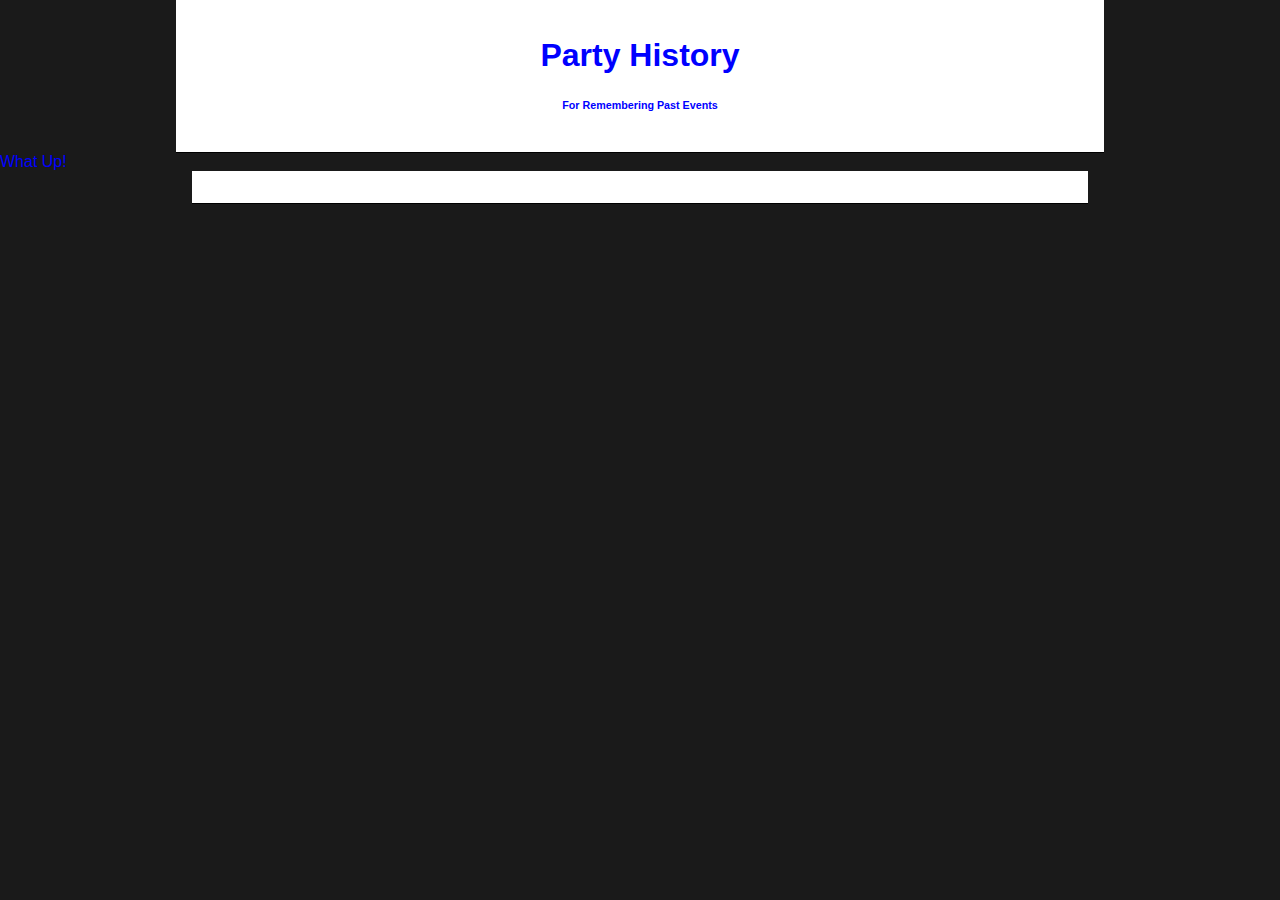
==== history.html @ 92a54d63 "Started structuring real input types, began history page to practice using table" ====
<!DOCTYPE HTML>

<html>
<head>
	<title>Party History</title>
	<link rel="stylesheet" href="styles.css">
</head>

<body>

<header>
	<h1>Party History</h1>
	<h6>For Remembering Past Events</h6>
</header>

<table>
	<thead>What Up!</thead>

	
</table>

<script src="https://cdn.firebase.com/js/client/2.1.0/firebase.js"></script>
<script src="https://cdnjs.cloudflare.com/ajax/libs/jquery/2.1.3/jquery.min.js"></script>
<script src="history.js"></script>
</body>
</htmL>
---- styles.css ----
body {
  font: 1rem Helvetica, sans-serif;
  color: blue;
  background-color: rgba(1, 1, 1, 0.9);
  margin: 0;
  padding: 0;
  display: block; }

section, header, footer, table {
  width: 70%;
  margin: 0 auto;
  border-bottom: 1px solid black;
  padding: 1rem;
  background-color: white; }

button {
  padding: 1rem; }

header {
  text-align: center; }

form {
  margin: 0 auto;
  padding: 0 2rem; }

input {
  text-align: center;
  height: 2rem;
  width: 100%; }

#party-definition {
  display: none;
  text-align: left; }

#party-definition:hover {
  cursor: pointer; }

/*# sourceMappingURL=styles.css.map */
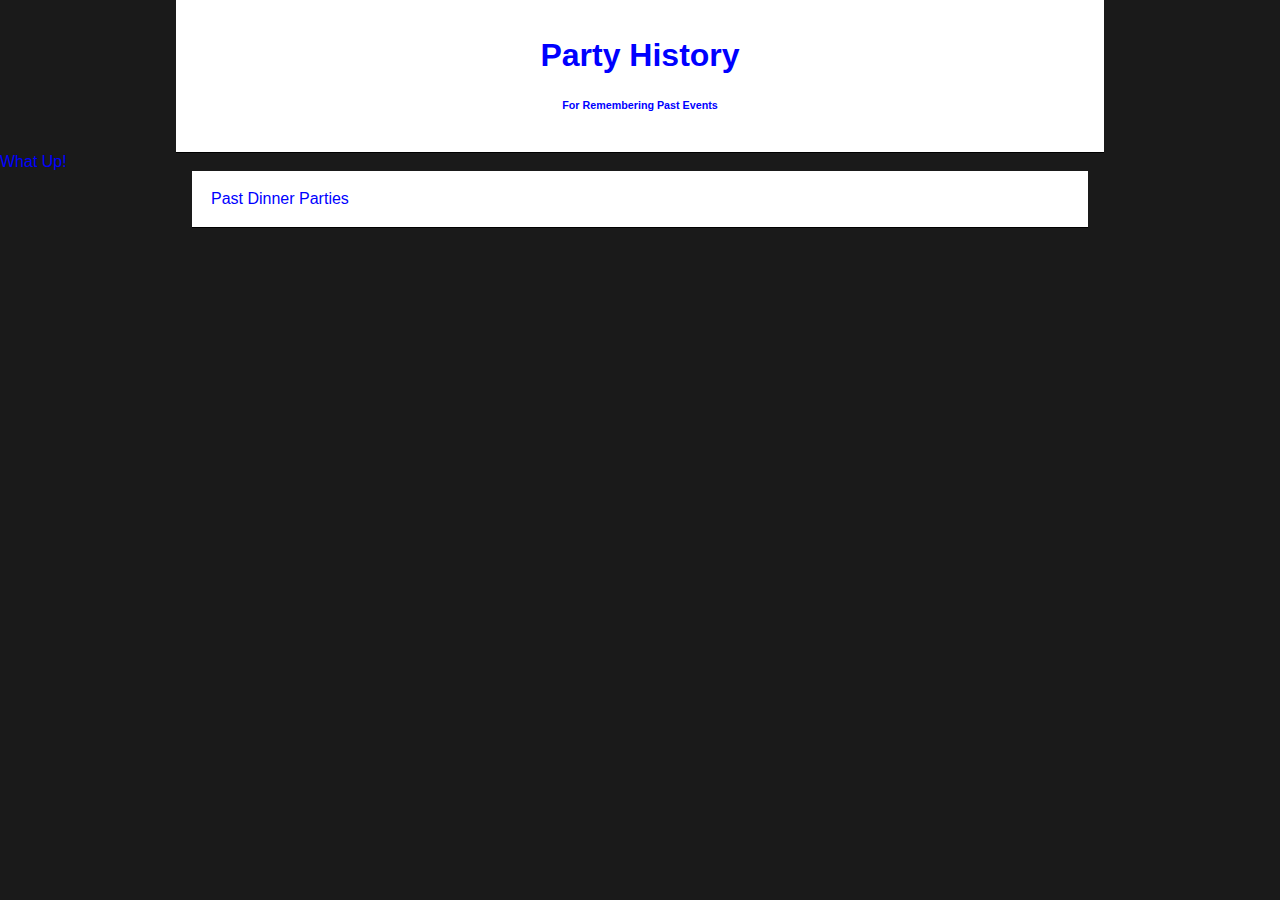
==== commit 62fe4a96: "the form submission is now dynamic and data structure correctly in firebase to create a history. Dat" ====
--- a/history.html
+++ b/history.html
@@ -15,6 +15,11 @@
 
 <table>
 	<thead>What Up!</thead>
+	<tr>
+		<td>Past Dinner Parties</td>
+		<td id='dinner-theme'></td>
+		<td></td>
+	</tr>
 
 	
 </table>
--- a/styles.css
+++ b/styles.css
@@ -6,7 +6,7 @@
   padding: 0;
   display: block; }
 
-section, header, footer, table {
+section, header, footer, table, thead {
   width: 70%;
   margin: 0 auto;
   border-bottom: 1px solid black;
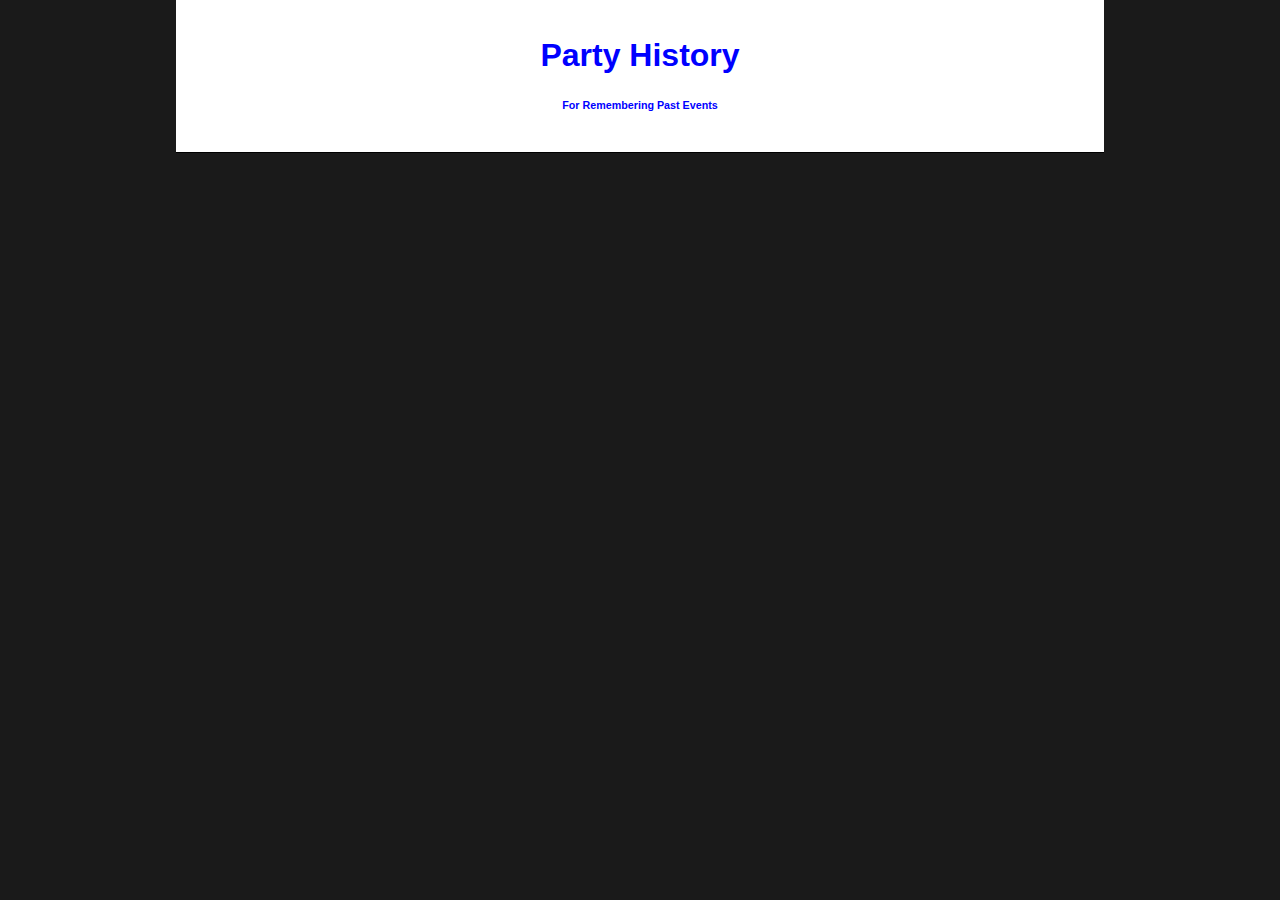
==== commit 659ca75b: "Fixing the history so it generates the table dynamically" ====
--- a/history.html
+++ b/history.html
@@ -13,16 +13,17 @@
 	<h6>For Remembering Past Events</h6>
 </header>
 
-<table>
-	<thead>What Up!</thead>
+<div id="dynamic-history">
+
+	<!-- <thead>What Up!</thead>
 	<tr>
 		<td>Past Dinner Parties</td>
 		<td id='dinner-theme'></td>
 		<td></td>
-	</tr>
+	</tr> -->
 
 	
-</table>
+</div>
 
 <script src="https://cdn.firebase.com/js/client/2.1.0/firebase.js"></script>
 <script src="https://cdnjs.cloudflare.com/ajax/libs/jquery/2.1.3/jquery.min.js"></script>
--- a/styles.css
+++ b/styles.css
@@ -12,6 +12,10 @@
   border-bottom: 1px solid black;
   padding: 1rem;
   background-color: white; }
+
+td {
+  border: 1px solid black;
+  padding: 1rem; }
 
 button {
   padding: 1rem; }
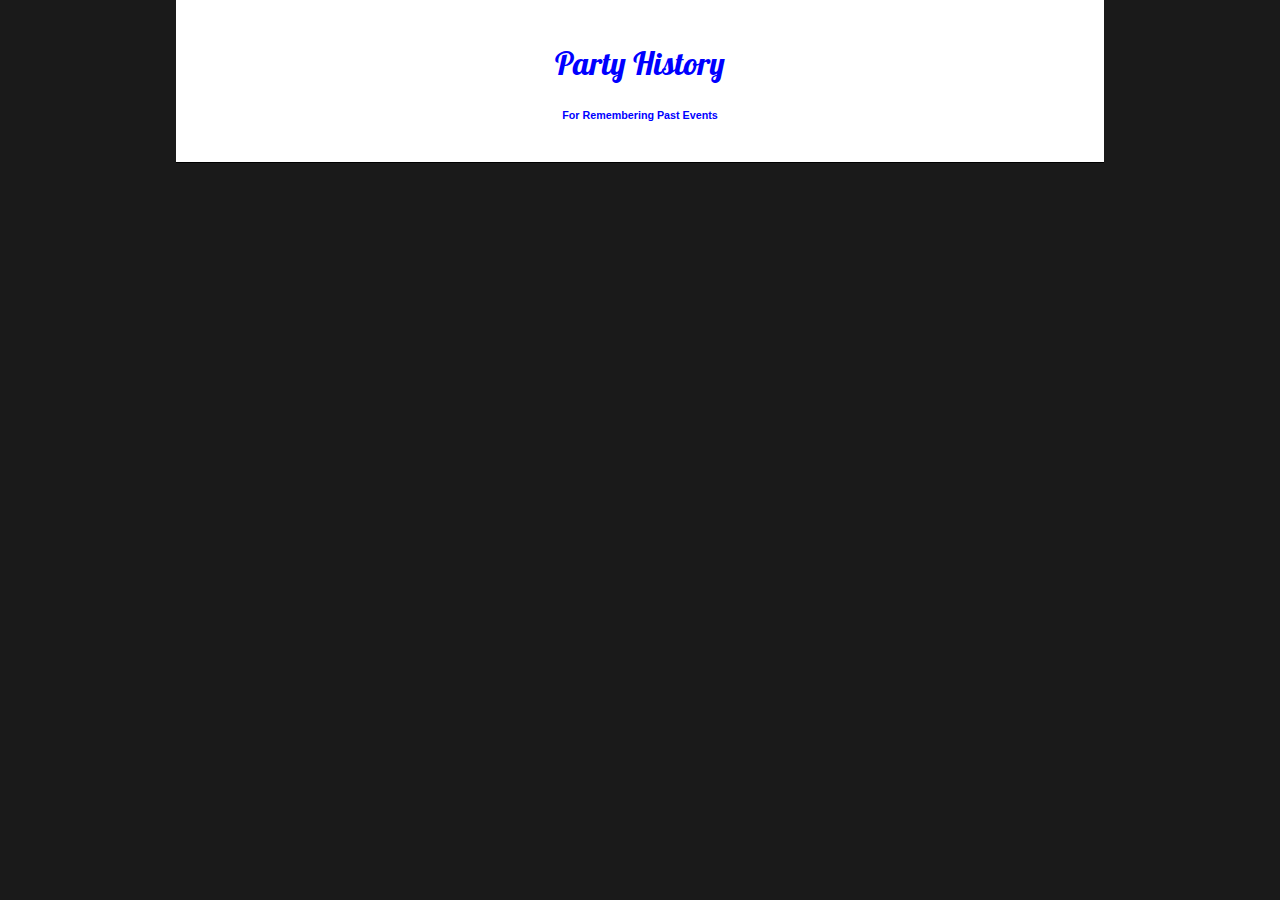
==== commit 2a20db60: "Added media queries, and started to play with styles" ====
--- a/history.html
+++ b/history.html
@@ -4,23 +4,20 @@
 <head>
 	<title>Party History</title>
 	<link rel="stylesheet" href="styles.css">
+	<link href='http://fonts.googleapis.com/css?family=Lobster' rel='stylesheet' type='text/css'>
 </head>
 
 <body>
 
 <header>
-	<h1>Party History</h1>
+	<h2>Party History</h2>
 	<h6>For Remembering Past Events</h6>
+
 </header>
 
+
+
 <div id="dynamic-history">
-
-	<!-- <thead>What Up!</thead>
-	<tr>
-		<td>Past Dinner Parties</td>
-		<td id='dinner-theme'></td>
-		<td></td>
-	</tr> -->
 
 	
 </div>
--- a/styles.css
+++ b/styles.css
@@ -1,10 +1,13 @@
 body {
-  font: 1rem Helvetica, sans-serif;
+  font: 1rem Verdana, sans-serif;
   color: blue;
   background-color: rgba(1, 1, 1, 0.9);
   margin: 0;
   padding: 0;
   display: block; }
+
+header > h2 {
+  font: 2rem "Lobster"; }
 
 section, header, footer, table, thead {
   width: 70%;
@@ -16,6 +19,12 @@
 td {
   border: 1px solid black;
   padding: 1rem; }
+
+.history-title {
+  color: red; }
+
+.invisible-row {
+  border: 1px solid white; }
 
 button {
   padding: 1rem; }
@@ -39,4 +48,11 @@
 #party-definition:hover {
   cursor: pointer; }
 
+@media (max-width: 768px) {
+  section, header, footer, table, thead {
+    width: 100%; } }
+@media screen and (min-device-width: 320px) and (max-device-width: 768px) {
+  section, header, footer, table, thead {
+    width: 100%; } }
+
 /*# sourceMappingURL=styles.css.map */
